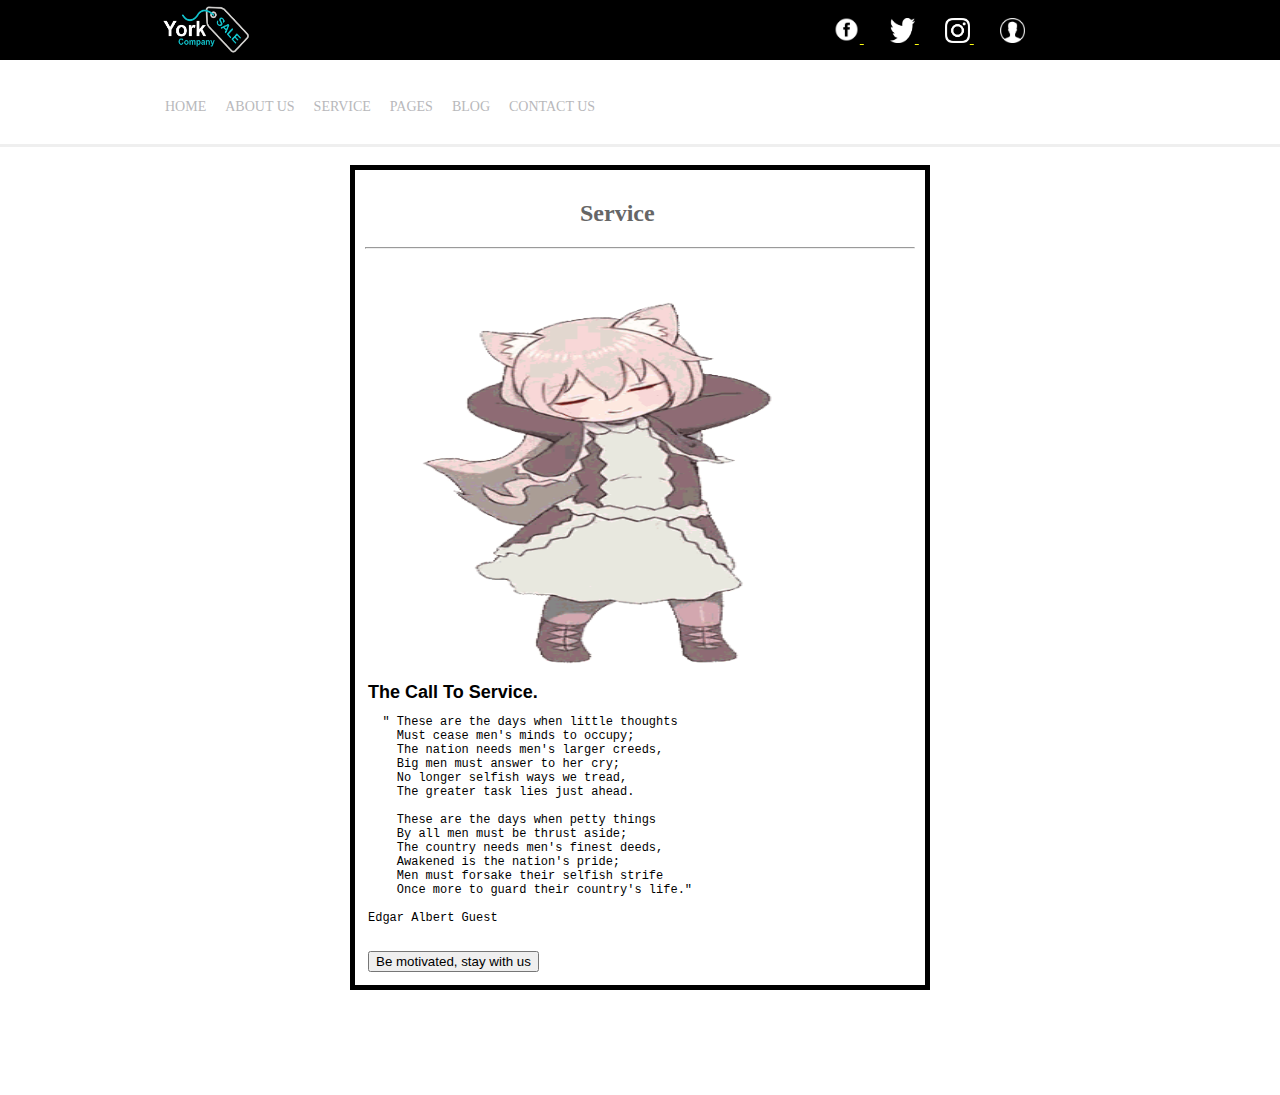
==== Service.html @ 39fb03c1 "Add files via upload" ====
<!DOCTYPE html>
<html lang="en-us">
    <head>
        
        <link rel="stylesheet" type="text/css" href="Main.css/siteCSS.css"/>
        <link rel="stylesheet" type="text/css" href="Main.css/Service.css"/>
        <title> Service</title>
        <meta charset="utf-8"/>
        <link rel="shortcut icon" href="./Fotos/gear.png"/>
        
       
    </head>
    <body>

        <header class="menu-principal">
            <main>
                <div class="header-1">
                    <div class="logo">
                        <a href="index.html">
                        <img src="./Fotos/LOGO empresa (1).png" width="100px" height="50px">
                        </a> 
                    </div>
                    <div class="redes_sociais">
                        <ul>
                            <li>
                                <a href="https://pt-br.facebook.com/login/web/">
                                <img src="./Fotos/logo-facebook.png" img-responsive img-thumbnail width="27px"/>
                            </a>
                            </li>
                            <li>
                                <a href="https://twitter.com/login?lang=pt">
                                    <img src="./Fotos/logo-twitter.png" img-resposive img-thumbnail width="25px" id="logo-twitter"/>
                                </a>
                            </li>
                            <li>
                                <a href="https://www.instagram.com/accounts/login/?hl=pt-br">
                                    <img src="./Fotos/logo-instagram.png" img-responsive img-thumbnail width="25px"/>
                                </a>
                            </li>
                            <li>
                                <div class="menu-suspenso">
                                    <img src="./Fotos/usuario-logo.png" click img-responsive img-thumbnail width="25px"/> 
                                    
                                        <div class="conteudo-menu-suspenso">
                                            <a href="./profile/Login.html"> Login</a>
                                            <a href="./profile/Sign in.html"> Sign in</a>
                                        </div>
                                    </div>
                            </li>
                        </ul>
                    </div>
                </div>
            </main>
        </header>
        <main class="cap-100 menu-urls">
            <div class="header-2">
                <div class="menu">
                    <ul>
                        <li>
                            <a href="./index.html"> Home </a>
                        </li>
                        <li>
                            <a href="./About  us.html"> About Us </a>
                        </li>
                        <li>
                            <a href="./Service.html"> Service </a>
                        </li>
                        <li>
                            <a href="./Pages.html"> Pages </a>
                        </li>
                        <li>
                            <a href="./Blog.html"> Blog </a>
                        </li>
                        <li>
                            <a href="./Contact Us.html"> Contact Us </a>
                        </li>
                    </ul>
                </div>
               
            </div>
        </main>
        <div id="formulário">
    
            <h2 title="Come on, don't leave this opportunity, make an account!" id="titulo"> Service </h2>
            <hr>
             <br>
             <img id="power" src="./Fotos/Service.gif" width="550" height="400"> 
                        
            
                        
                
                        
                        
                        <table width="200" height="50">
                            <td>
                            <form action="" method="post">
                            <font face="arial" size="4" color="black"><b>The Call To Service.</b></font>
                            <br>
                            
                            <font face="arial" size="2" color="black">
                        <pre>
  " These are the days when little thoughts
    Must cease men's minds to occupy;
    The nation needs men's larger creeds,
    Big men must answer to her cry;
    No longer selfish ways we tread,
    The greater task lies just ahead.

    These are the days when petty things
    By all men must be thrust aside;
    The country needs men's finest deeds,
    Awakened is the nation's pride;
    Men must forsake their selfish strife
    Once more to guard their country's life."

Edgar Albert Guest
                        </pre>
                    </font>
                            
                    <button type="button" onclick="irContactUs()">Be motivated, stay with us</button>
                                
                            </form>
                            </td>
                        </table>
        </div>
       
        <script type="text/javascript" src="./Main.js/Service.js"></script>
    </body>
</html>
---- Main.css/siteCSS.css ----
body{
    width: 100%;
    height: 100%;
    margin: 0;
}
ul{
    padding: 0px!important;
}
.menu-principal {
    width: 100%;
    background-color: black;
    height: 60px;
}
main{
    margin: 0 auto;
    width: 980px;
    position: relative;
}
.logo {
    float:left;
    padding: 5px;
    width: 66%;
    filter: invert(100%)
}
.redes_sociais ul li {
    margin-left: 26px;
    display: inline;
    float: 5px;
    list-style: none;
    filter: invert(100%);
}
.redes_sociais{
    width: 25%;
    float: left;
}
#logo-twitter{
    float:5px;
    height: 25px;
}
.header-2{
    background-color:#ffffff;
    width:980px;
    margin: 0 auto;
    padding: 17px
}
.menu-urls{
    border-bottom: 3px solid #efefef;
    height: 80px;
}
.menu ul li{
    display: inline-block;
    color:  #b8b8bb;
    margin-left: 15px;
    height:47px;
}
.menu ul li:hover{
    border-bottom: 2px solid #00bac6;
    
}
.menu ul li a:hover{
    color: #00bac6;
}
.menu ul li a{
    color:#b8b8bb;
    text-decoration: none;
    font-size: 14px;
    text-transform: uppercase;
}

.menu{
    width: 70%;
    float: left;
}
.busca{
    width: 30%;
    float: right;
}
.busca input{
    background-image: url("../Fotos/search-icon.png");
    background-repeat: no-repeat;
    height: 13px;
    margin-top:10px;
    text-transform: capitalize;
    padding: 8px;
    background-position: 160px;
    border:2px solid gray

}
.cap-100{
    width: 100%;
    float: left;
    position: relative;
}
#slide{
    margin-top: 88px;
    margin-left: 0px;
    margin-right: 0px;
    
    background-color:lightslategray;
    padding:130px;
    width:1090px auto;
    height: 150px;
    transition: background-image 2s;
    background-repeat: no-repeat;
    background-size: 100%;
}
#proximo{
    position: absolute;
    background-color: transparent;
    background-image: url("../Fotos/bottao-next.png");
    background-repeat: no-repeat;
    

    font-size: 0px;
    width: 39px;
    height: 51px;
    border: none;
    z-index: 9;
    top:52%;
    right: 20%;
    filter: invert(100%);    
}
#anterior{
    position:absolute;
    background-color:transparent;
    background-image: url("../Fotos/bottao-back.png");
    background-repeat: no-repeat;

    font-size: 0px;
    width:39px;
    height:51px;
    border:none;
    z-index:9;
    top:52%;
    left:16%;
    filter:invert(100%);
}


.menu-suspenso{
    position: relative; /*conteúdo atual acompanha conteúdo da página*/
    display: inline-block; /* manda um bloco inteiro para alinhar-se*/
    
}
.conteudo-menu-suspenso{
    display:none;
    position: absolute; /*conteúdo atual não acompanha conteúdo da página*/
    background-color: transparent;
    min-width: 80px;
    box-shadow: 0px 0px 0px 0px;
    outline: 2px solid black;
    margin-top: -13px;
    margin-left: 7px;
    }
.menu-suspenso:hover .conteudo-menu-suspenso{ /*quando passar o mouse*/
display: inline-table; /*coloca para mostrar*/
}
.conteudo-menu-suspenso a{
    display: block; /*faz aparecer cada link em uma única linha*/
    padding: 4px;
    text-decoration: none; /*link não fica sublinhado*/
}
.conteudo-menu-suspenso a:hover{
    color:white;
    filter: invert(100%);
    text-decoration-line: underline;
}
.photos ul li{
    margin:2px;
    padding:10px;
    display: inline-block;
    width: 160px;
    height: 160px;
    overflow: hidden;
    border: none;
}

.foto{
    width: 100%;
    height: 100%;
    -webkit-transition: -webkit-transform .5s ease;
    transition: transform .5s ease;
}

.photos ul li:hover .foto{
    -webkit-transform: scale(1.1);
    transform: scale(1.1);
}
#titulo{
    margin-left: 215px;
    color: #666666;
    font:26;   

}
.machine{
    margin-left: 23px;
    display: inline-block ;
    position: absolute;
}
---- Main.css/Service.css ----
#power
{
   
    margin-left: 10px auto;
}

#information 
{
    margin: 50px auto;
    width: 980px;

}
#formulário {
    outline: black 5px solid; /* borda externa azul de 2px de espessura */
    padding: 10px; /* espaçamento interno de 10 pixel (bolinha) */
    width: 550px; /*largura do formulário */
    margin: 110px auto; /* espaçamento externo de 40 pixel centralizado */

}
#comentarios, #name{
    margin: 10px auto;
    display: inline;
    outline: black 1px solid;
}
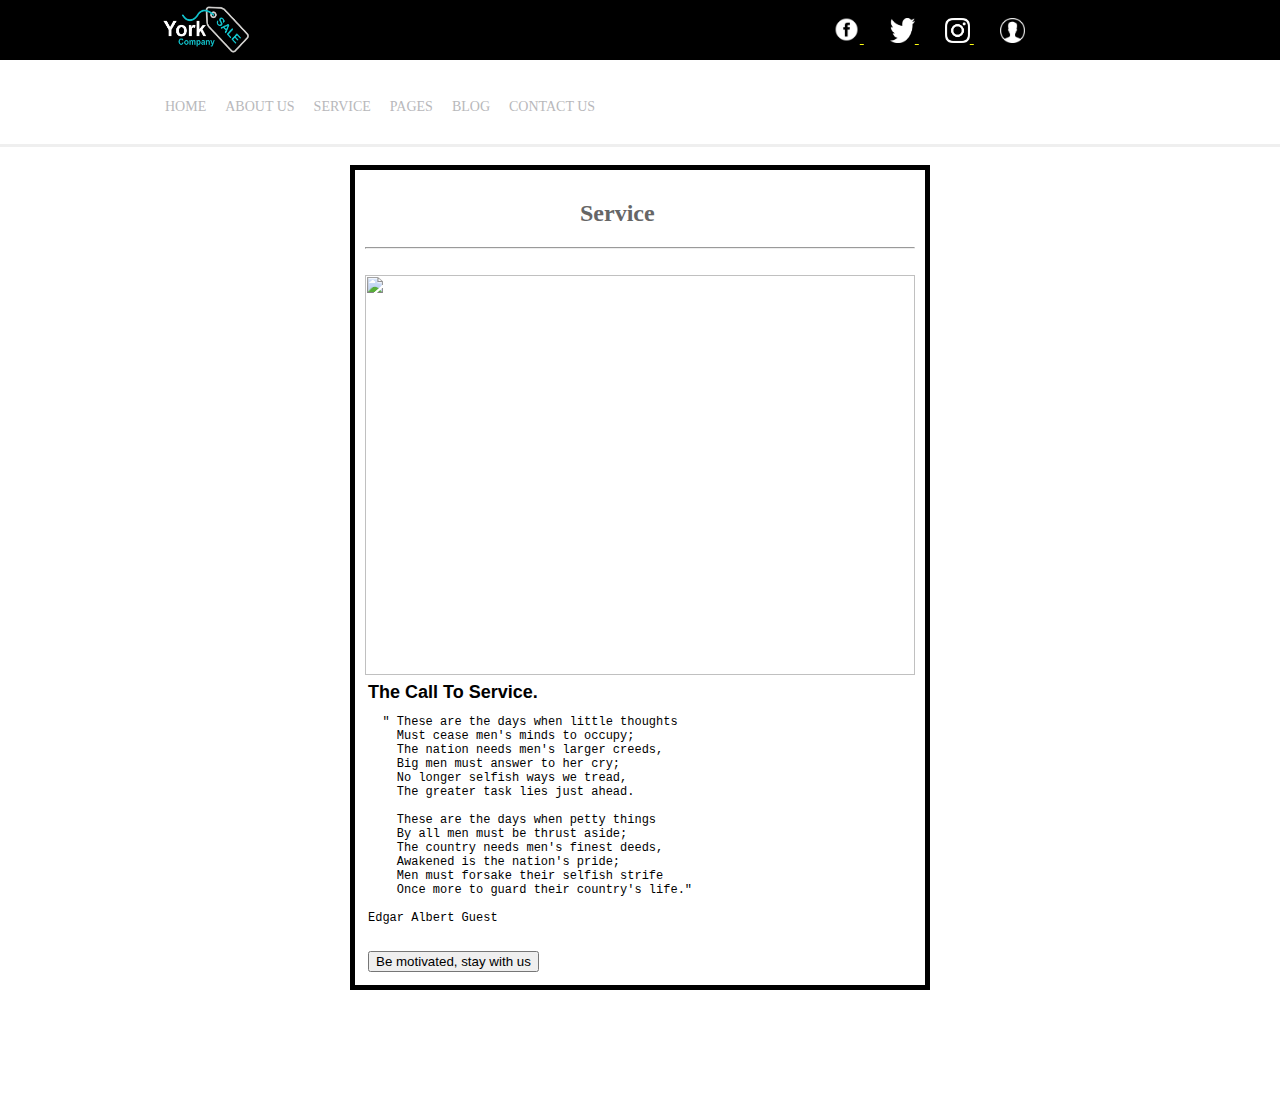
==== commit 11817367: "Update Service.html" ====
--- a/Service.html
+++ b/Service.html
@@ -84,7 +84,7 @@
             <h2 title="Come on, don't leave this opportunity, make an account!" id="titulo"> Service </h2>
             <hr>
              <br>
-             <img id="power" src="./Fotos/Service.gif" width="550" height="400"> 
+             <img id="power" src="" width="550" height="400"> 
                         
             
                         
@@ -126,4 +126,4 @@
        
         <script type="text/javascript" src="./Main.js/Service.js"></script>
     </body>
-</html>+</html>
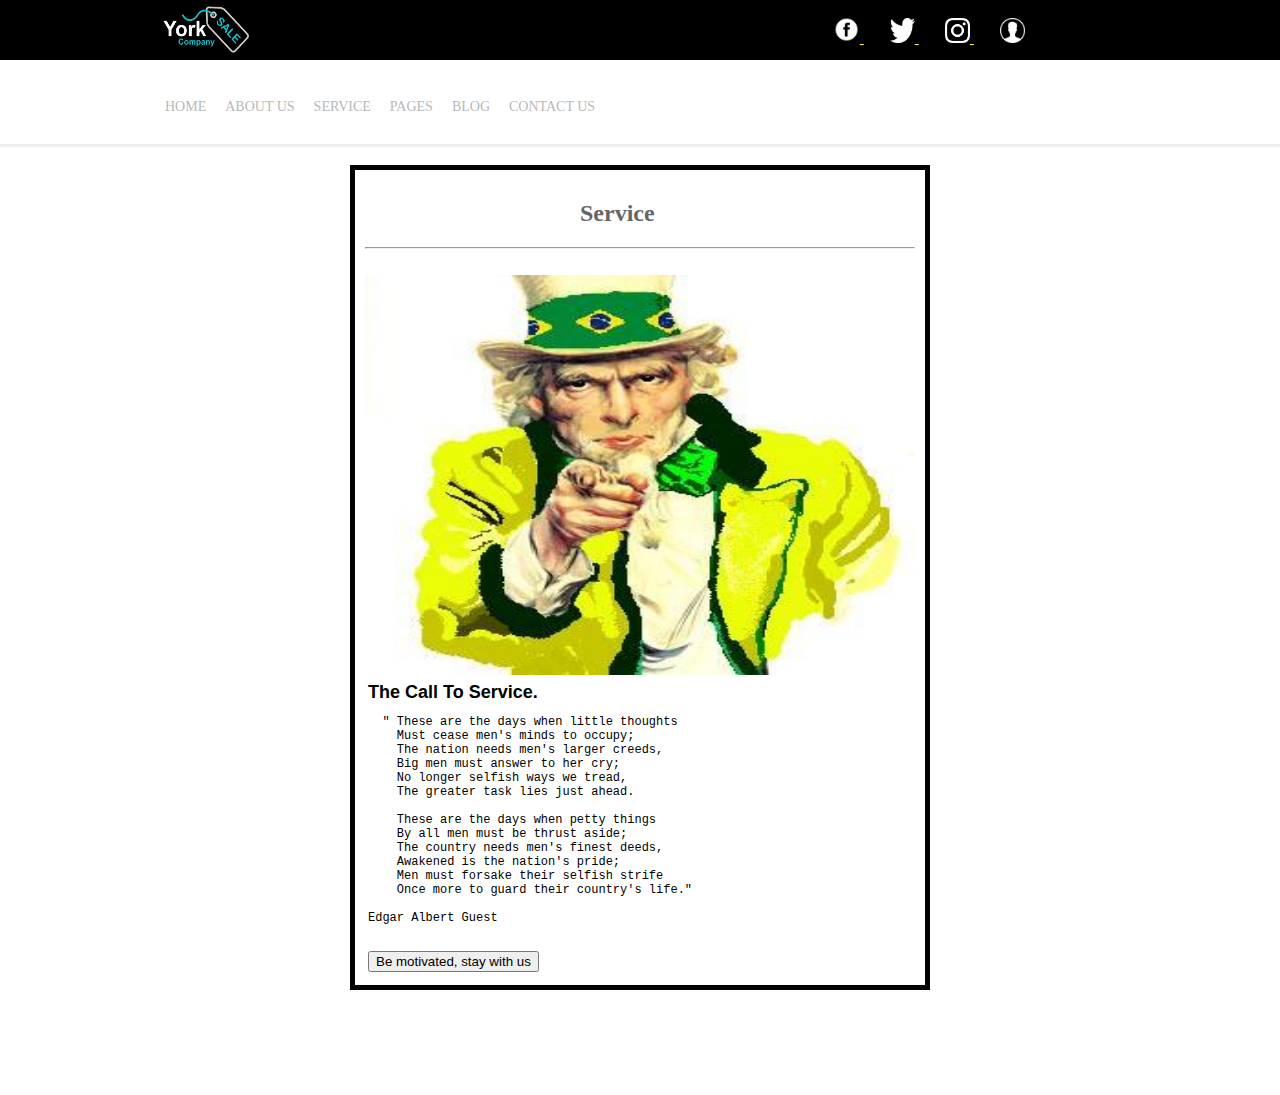
==== commit 56fd1a17: "Update Service.html" ====
--- a/Service.html
+++ b/Service.html
@@ -84,7 +84,7 @@
             <h2 title="Come on, don't leave this opportunity, make an account!" id="titulo"> Service </h2>
             <hr>
              <br>
-             <img id="power" src="" width="550" height="400"> 
+             <img id="power" src="./Fotos/tio sam.jpg" width="550" height="400"> 
                         
             
                         
